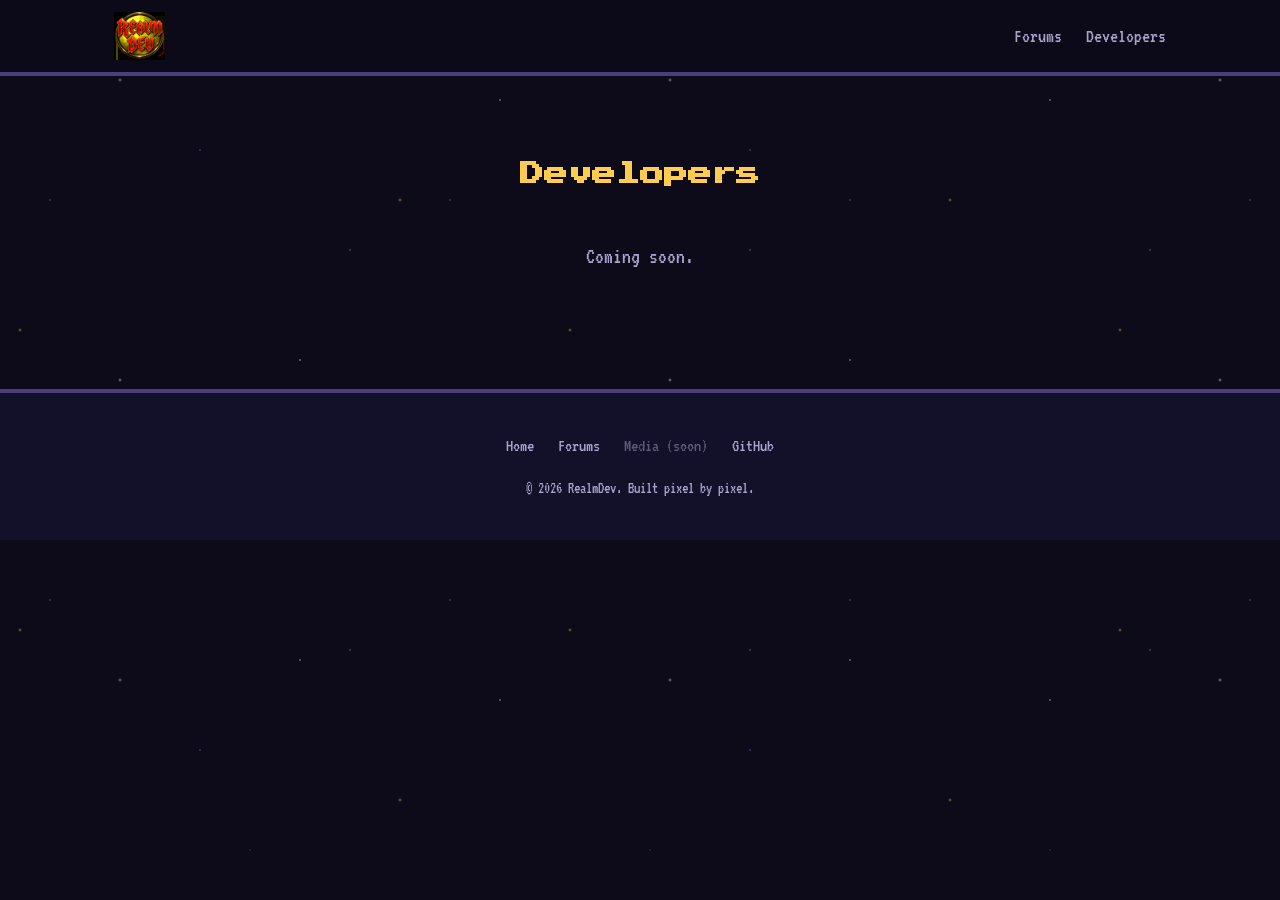
==== Website/developers/index.html @ d684a96e "experimental homepage" ====
<!DOCTYPE html>
<html lang="en">
<head>
<meta charset="UTF-8">
<meta name="viewport" content="width=device-width, initial-scale=1.0">
<title>Developers — RealmDev</title>
<meta name="description" content="RealmDev developer hub — source code, tutorials, and tools for 8-bit bullet-hell MMORPG development.">
<link rel="icon" href="../assets/favicon-32.png" type="image/png" sizes="32x32">
<link rel="apple-touch-icon" href="../assets/favicon-192.png">
<link rel="preconnect" href="https://fonts.googleapis.com">
<link rel="preconnect" href="https://fonts.gstatic.com" crossorigin>
<link href="https://fonts.googleapis.com/css2?family=Press+Start+2P&family=VT323&display=swap" rel="stylesheet">
<link rel="stylesheet" href="../css/style.css">
</head>
<body>

<div class="stars"></div>
<div class="stars2"></div>

<header class="site-header">
  <div class="wrap header-inner">
    <a href="/" class="logo">
      <img src="../assets/realmdev-logo.png" alt="RealmDev" class="logo-icon">
    </a>
    <nav class="site-nav">
      <a href="https://forum.realmdev.org" target="_blank" rel="noopener">Forums</a>
      <a href="/developers">Developers</a>
    </nav>
  </div>
</header>

<main>

  <section class="section">
    <div class="wrap">
      <h2 class="section-title">Developers</h2>
      <p class="hero-desc" style="margin-left:auto;margin-right:auto;text-align:center;">Coming soon.</p>
    </div>
  </section>

</main>

<footer class="site-footer">
  <div class="wrap footer-inner">
    <div class="footer-nav">
      <a href="/">Home</a>
      <a href="https://forum.realmdev.org" target="_blank" rel="noopener">Forums</a>
      <span class="soon">Media (soon)</span>
      <a href="https://github.com/programasalami/RealmDev" target="_blank" rel="noopener">GitHub</a>
    </div>
    <p class="footer-copy">© 2026 RealmDev. Built pixel by pixel.</p>
  </div>
</footer>

<script src="../js/script.js"></script>
</body>
</html>
---- Website/css/style.css ----
:root {
  --bg: #0d0b1a;
  --bg-alt: #131029;
  --panel: #1c1738;
  --border: #4a3f7a;
  --gold: #ffcc4d;
  --gold-dim: #d1a530;
  --purple: #a06cff;
  --text: #e6e1ff;
  --text-dim: #a9a2c9;
  --font-pixel: 'Press Start 2P', monospace;
  --font-body: 'VT323', monospace;
}

* { box-sizing: border-box; }

html { scroll-behavior: smooth; }

body {
  margin: 0;
  background: var(--bg);
  color: var(--text);
  font-family: var(--font-body);
  font-size: 20px;
  line-height: 1.5;
  overflow-x: hidden;
}

.wrap {
  max-width: 1100px;
  margin: 0 auto;
  padding: 0 24px;
}

/* Starfield background */
.stars, .stars2 {
  position: fixed;
  inset: 0;
  z-index: -1;
  background: transparent;
}
.stars {
  background-image:
    radial-gradient(2px 2px at 20px 30px, var(--gold), transparent),
    radial-gradient(2px 2px at 120px 80px, #fff, transparent),
    radial-gradient(1.5px 1.5px at 200px 150px, var(--purple), transparent),
    radial-gradient(1.5px 1.5px at 300px 60px, #fff, transparent),
    radial-gradient(2px 2px at 400px 200px, var(--gold), transparent),
    radial-gradient(1.5px 1.5px at 500px 100px, #fff, transparent);
  background-repeat: repeat;
  background-size: 550px 300px;
  opacity: 0.5;
  animation: drift 60s linear infinite;
}
.stars2 {
  background-image:
    radial-gradient(1.5px 1.5px at 50px 200px, #fff, transparent),
    radial-gradient(1.5px 1.5px at 250px 50px, var(--purple), transparent),
    radial-gradient(1.5px 1.5px at 350px 250px, #fff, transparent);
  background-repeat: repeat;
  background-size: 400px 400px;
  opacity: 0.3;
  animation: drift 90s linear infinite reverse;
}
@keyframes drift {
  from { transform: translateY(0); }
  to { transform: translateY(-1000px); }
}

/* Pixel border utility */
.pixel-border {
  box-shadow:
    0 -4px 0 0 var(--border),
    0 4px 0 0 var(--border),
    -4px 0 0 0 var(--border),
    4px 0 0 0 var(--border);
}

/* Header */
.site-header {
  position: sticky;
  top: 0;
  z-index: 10;
  background: rgba(13, 11, 26, 0.9);
  backdrop-filter: blur(4px);
  border-bottom: 4px solid var(--border);
}
.header-inner {
  display: flex;
  align-items: center;
  justify-content: space-between;
  height: 72px;
}
.logo {
  display: flex;
  align-items: center;
  text-decoration: none;
}
.logo-icon { height: 48px; width: auto; }
.site-nav { display: flex; gap: 24px; }
.site-nav a {
  color: var(--text-dim);
  text-decoration: none;
  font-size: 20px;
  transition: color 0.15s ease;
}
.site-nav a:hover { color: var(--gold); }

/* Hero */
.hero {
  padding: 100px 0 80px;
  text-align: center;
}
.title-pixel {
  font-family: var(--font-pixel);
  font-size: 48px;
  color: var(--gold);
  margin: 0 0 24px;
  letter-spacing: 4px;
}
.glow { text-shadow: 0 0 12px rgba(255, 204, 77, 0.5), 0 0 24px rgba(160, 108, 255, 0.3); }
.subtitle {
  font-size: 26px;
  color: var(--text);
  margin: 0 0 8px;
}
.hero-desc {
  max-width: 620px;
  margin: 0 auto 36px;
  color: var(--text-dim);
  font-size: 22px;
}
.cta-row {
  display: flex;
  gap: 16px;
  justify-content: center;
  flex-wrap: wrap;
}

/* Buttons */
.btn {
  display: inline-block;
  padding: 14px 28px;
  font-family: var(--font-pixel);
  font-size: 12px;
  text-decoration: none;
  border: 4px solid var(--border);
  transition: transform 0.1s ease, background 0.15s ease;
}
.btn:active { transform: translateY(2px); }
.btn-primary {
  background: var(--gold);
  color: #1a1330;
  border-color: var(--gold-dim);
}
.btn-primary:hover { background: #ffd86b; }
.btn-ghost {
  background: var(--panel);
  color: var(--text);
}
.btn-ghost:hover { border-color: var(--gold); color: var(--gold); }

/* Sections */
.section { padding: 80px 0; }
.section-alt { background: var(--bg-alt); }
.section-title {
  font-family: var(--font-pixel);
  font-size: 24px;
  color: var(--gold);
  text-align: center;
  margin: 0 0 48px;
}

/* Card grid */
.card-grid {
  display: grid;
  grid-template-columns: repeat(auto-fit, minmax(260px, 1fr));
  gap: 24px;
}
.pixel-card {
  background: var(--panel);
  border: 4px solid var(--border);
  padding: 28px 24px;
}
.card-icon { font-size: 32px; margin-bottom: 12px; }
.pixel-card h3 {
  font-family: var(--font-pixel);
  font-size: 15px;
  color: var(--text);
  margin: 0 0 12px;
}
.pixel-card p {
  color: var(--text-dim);
  font-size: 20px;
  margin: 0;
}

/* Project card */
.project-card {
  background: var(--panel);
  border: 4px solid var(--border);
  padding: 40px;
  max-width: 640px;
  margin: 0 auto;
  text-align: center;
}
.project-info h3 {
  font-family: var(--font-pixel);
  font-size: 20px;
  color: var(--gold);
  margin: 0 0 16px;
}
.project-info p {
  color: var(--text-dim);
  font-size: 22px;
  margin: 0 0 20px;
}
.status-badge {
  display: inline-block;
  font-family: var(--font-pixel);
  font-size: 11px;
  color: var(--purple);
  border: 2px solid var(--purple);
  padding: 6px 14px;
}

/* CTA section */
.cta-section { text-align: center; }

/* Footer */
.site-footer {
  border-top: 4px solid var(--border);
  padding: 40px 0;
  background: var(--bg-alt);
}
.footer-inner {
  display: flex;
  flex-direction: column;
  align-items: center;
  gap: 16px;
  text-align: center;
}
.footer-nav {
  display: flex;
  gap: 24px;
  flex-wrap: wrap;
  justify-content: center;
}
.footer-nav a, .footer-nav .soon {
  color: var(--text-dim);
  text-decoration: none;
  font-size: 18px;
}
.footer-nav a:hover { color: var(--gold); }
.footer-nav .soon { opacity: 0.5; }
.footer-copy { color: var(--text-dim); font-size: 16px; margin: 0; }

/* 3D homepage scene */
body.game-page {
  display: flex;
  flex-direction: column;
  min-height: 100vh;
}
body.game-page main {
  flex: 1;
  display: flex;
  min-height: 0;
}
#scene-root {
  position: relative;
  flex: 1;
  width: 100%;
  min-height: 420px;
  background: #7ec9ec;
  overflow: hidden;
}
#scene-canvas {
  display: block;
  width: 100%;
  height: 100%;
  touch-action: none;
  cursor: pointer;
}
#scene-loading,
#scene-fallback {
  position: absolute;
  inset: 0;
  display: flex;
  flex-direction: column;
  align-items: center;
  justify-content: center;
  gap: 20px;
  text-align: center;
  background: var(--bg);
  padding: 24px;
}
.loading-text {
  font-family: var(--font-pixel);
  font-size: 14px;
  color: var(--gold);
  animation: pulse 1.4s ease-in-out infinite;
}
@keyframes pulse {
  0%, 100% { opacity: 0.4; }
  50% { opacity: 1; }
}
#scene-fallback p { color: var(--text-dim); font-size: 20px; max-width: 420px; }
#scene-hint {
  position: absolute;
  left: 50%;
  bottom: 20px;
  transform: translateX(-50%);
  background: rgba(13, 11, 26, 0.75);
  border: 3px solid var(--border);
  padding: 10px 18px;
  pointer-events: none;
}
#scene-hint p { margin: 0; color: var(--text); font-size: 18px; }
#scene-hint .key {
  display: inline-block;
  background: var(--panel);
  border: 2px solid var(--gold-dim);
  color: var(--gold);
  padding: 1px 8px;
  font-family: var(--font-pixel);
  font-size: 11px;
}

#touch-joystick {
  position: absolute;
  left: 24px;
  bottom: 24px;
  width: 100px;
  height: 100px;
  touch-action: none;
}
#joystick-base {
  position: relative;
  width: 100%;
  height: 100%;
  border-radius: 50%;
  background: rgba(28, 23, 56, 0.55);
  border: 3px solid var(--border);
  touch-action: none;
}
#joystick-knob {
  position: absolute;
  width: 46px;
  height: 46px;
  border-radius: 50%;
  background: rgba(255, 204, 77, 0.85);
  border: 2px solid var(--gold-dim);
  left: 50%;
  top: 50%;
  transform: translate(-50%, -50%);
  pointer-events: none;
}

@media (max-width: 640px) {
  .site-nav { gap: 14px; }
  .site-nav a { font-size: 16px; }
  .title-pixel { font-size: 32px; }
}
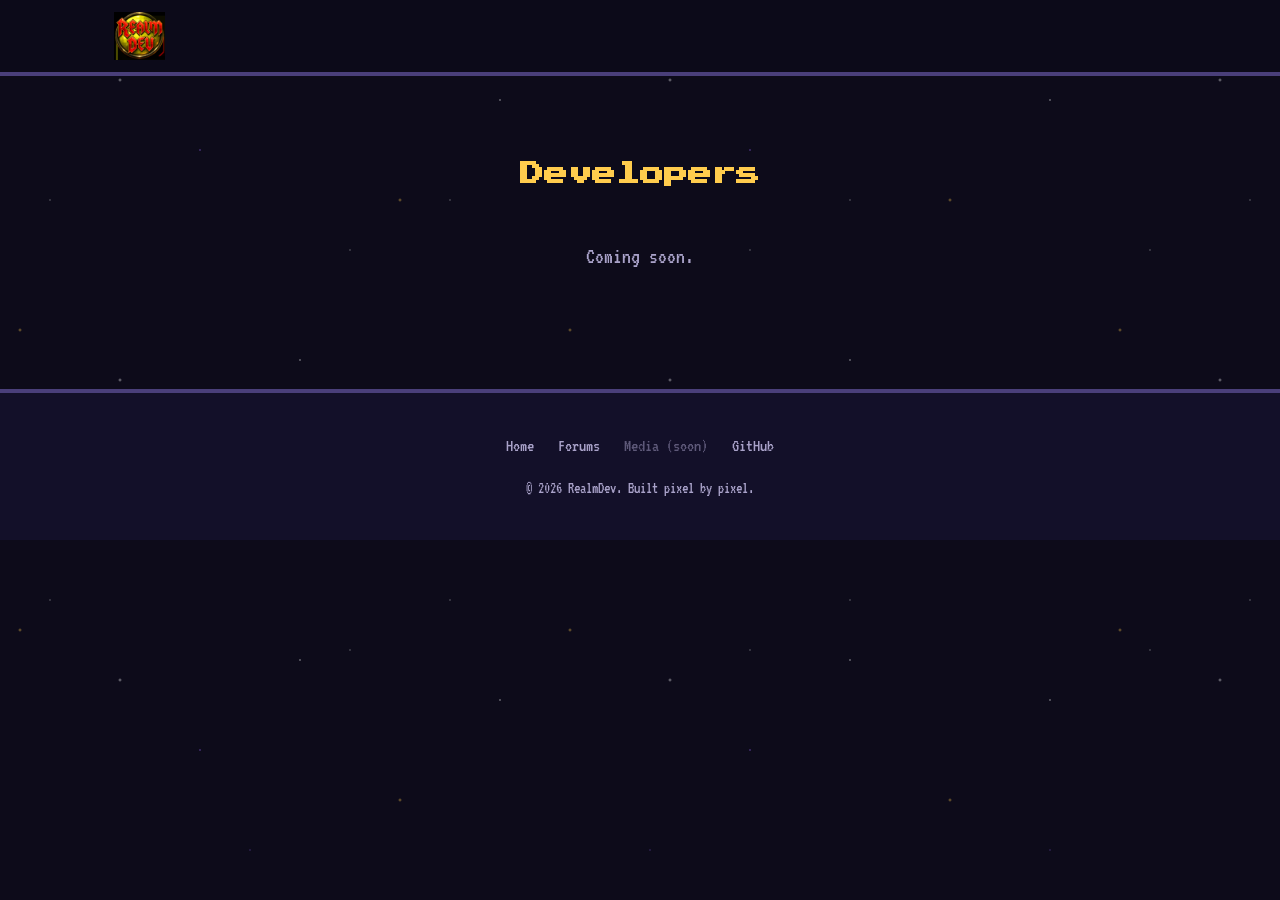
==== commit 970dce32: "bug squashed, 3d model integration testing time + other cosmetics.." ====
--- a/Website/developers/index.html
+++ b/Website/developers/index.html
@@ -22,10 +22,6 @@
     <a href="/" class="logo">
       <img src="../assets/realmdev-logo.png" alt="RealmDev" class="logo-icon">
     </a>
-    <nav class="site-nav">
-      <a href="https://forum.realmdev.org" target="_blank" rel="noopener">Forums</a>
-      <a href="/developers">Developers</a>
-    </nav>
   </div>
 </header>
 
--- a/Website/css/style.css
+++ b/Website/css/style.css
@@ -267,10 +267,16 @@
   min-height: 0;
 }
 #scene-root {
-  position: relative;
+  display: flex;
   flex: 1;
   width: 100%;
   min-height: 420px;
+  overflow: hidden;
+}
+#game-view {
+  position: relative;
+  flex: 1;
+  min-width: 0;
   background: #7ec9ec;
   overflow: hidden;
 }
@@ -279,7 +285,14 @@
   width: 100%;
   height: 100%;
   touch-action: none;
-  cursor: pointer;
+  cursor: grab;
+}
+#scene-canvas:active {
+  cursor: grabbing;
+}
+#scene-loading[hidden],
+#scene-fallback[hidden] {
+  display: none;
 }
 #scene-loading,
 #scene-fallback {
@@ -304,27 +317,79 @@
   0%, 100% { opacity: 0.4; }
   50% { opacity: 1; }
 }
-#scene-fallback p { color: var(--text-dim); font-size: 20px; max-width: 420px; }
-#scene-hint {
-  position: absolute;
-  left: 50%;
-  bottom: 20px;
-  transform: translateX(-50%);
-  background: rgba(13, 11, 26, 0.75);
+#scene-fallback p { color: var(--text-dim); max-width: 420px; }
+
+/* Right-side HUD */
+#hud {
+  flex-shrink: 0;
+  width: 220px;
+  background: #43434c;
+  border-left: 4px solid var(--border);
+  padding: 16px;
+  display: flex;
+  flex-direction: column;
+  gap: 14px;
+  overflow-y: auto;
+}
+.hud-name {
+  font-family: var(--font-pixel);
+  font-size: 13px;
+  color: var(--gold);
+  text-shadow: 1px 1px 0 #000;
+}
+.hud-section-label {
+  font-family: var(--font-pixel);
+  font-size: 10px;
+  color: var(--text-dim);
+  letter-spacing: 1px;
+  margin-bottom: -6px;
+}
+.stat-bar-label {
+  display: flex;
+  justify-content: space-between;
+  font-size: 15px;
+  color: var(--text);
+  margin-bottom: 3px;
+}
+.stat-bar-track {
+  height: 14px;
+  background: #1a1a20;
+  border: 2px solid #000;
+}
+.stat-bar-fill { height: 100%; }
+.stat-bar-fill.hp { width: 100%; background: #c0392b; }
+.stat-bar-fill.mp { width: 100%; background: #2f6fd6; }
+
+#minimap-wrap {
   border: 3px solid var(--border);
-  padding: 10px 18px;
-  pointer-events: none;
-}
-#scene-hint p { margin: 0; color: var(--text); font-size: 18px; }
-#scene-hint .key {
-  display: inline-block;
-  background: var(--panel);
-  border: 2px solid var(--gold-dim);
-  color: var(--gold);
-  padding: 1px 8px;
-  font-family: var(--font-pixel);
-  font-size: 11px;
-}
+  background: #1a1a20;
+  line-height: 0;
+}
+#minimap-canvas { display: block; width: 100%; height: 140px; }
+
+.inv-grid {
+  display: grid;
+  grid-template-columns: repeat(4, 1fr);
+  gap: 6px;
+}
+.inv-slot {
+  aspect-ratio: 1;
+  background: #2a2a32;
+  border: 2px solid #000;
+  display: flex;
+  align-items: center;
+  justify-content: center;
+  font-size: 18px;
+}
+
+.hud-tips {
+  margin: auto 0 0;
+  padding-left: 18px;
+  font-family: var(--font-body);
+  font-size: 15px;
+  color: var(--text-dim);
+}
+.hud-tips li { margin-bottom: 2px; }
 
 #touch-joystick {
   position: absolute;
@@ -360,4 +425,7 @@
   .site-nav { gap: 14px; }
   .site-nav a { font-size: 16px; }
   .title-pixel { font-size: 32px; }
-}
+  #hud { width: 150px; padding: 10px; gap: 10px; }
+  #minimap-canvas { height: 100px; }
+  .hud-tips { font-size: 13px; }
+}
